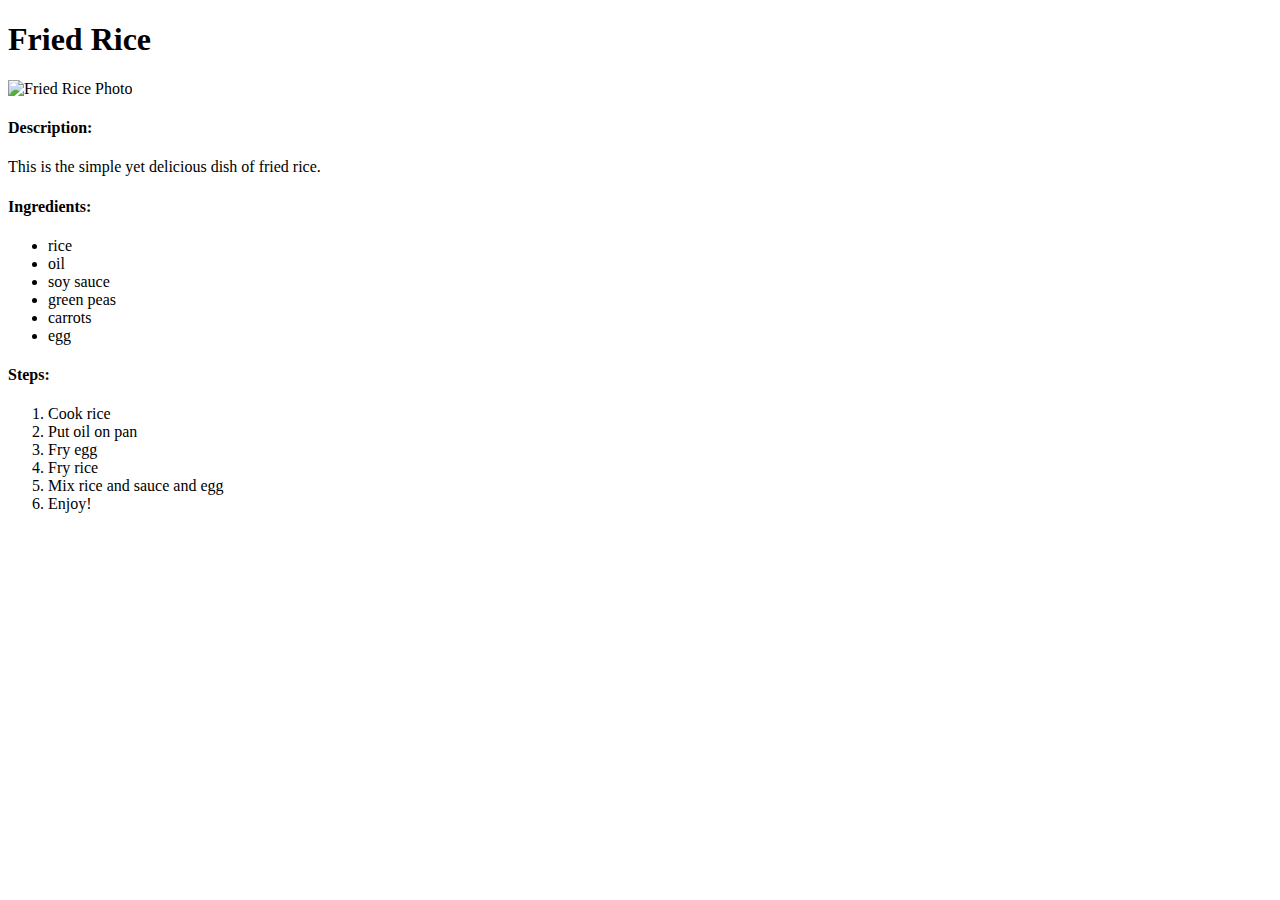
==== recipes/friedRice.html @ 4b7147d1 "This is the first draft of the folder with the recipes Each recipe is linked from the home page." ====
<!DOCTYPE html>
<html lang="en">
    <head>
        <meta charset="en">
        <title>Fried Rice</title>
    </head>
    <body>
        <h1>Fried Rice</h1>
        <img src="../Fried-Rice-9.webp" width = 500 alt="Fried Rice Photo">
        <h4>Description: </h4>
        <p>This is the simple yet delicious dish of fried rice. </p>
        <h4>Ingredients: </h4>
        <ul>
            <li>rice</li>
            <li>oil</li>
            <li>soy sauce</li>
            <li>green peas</li>
            <li>carrots</li>
            <li>egg</li>
        </ul>
        <h4>Steps: </h4>
        <ol>
            <li>Cook rice</li>
            <li>Put oil on pan</li>
            <li>Fry egg</li>
            <li>Fry rice</li>
            <li>Mix rice and sauce and egg</li>
            <li>Enjoy! </li>
        </ol>
    </body>
</html>
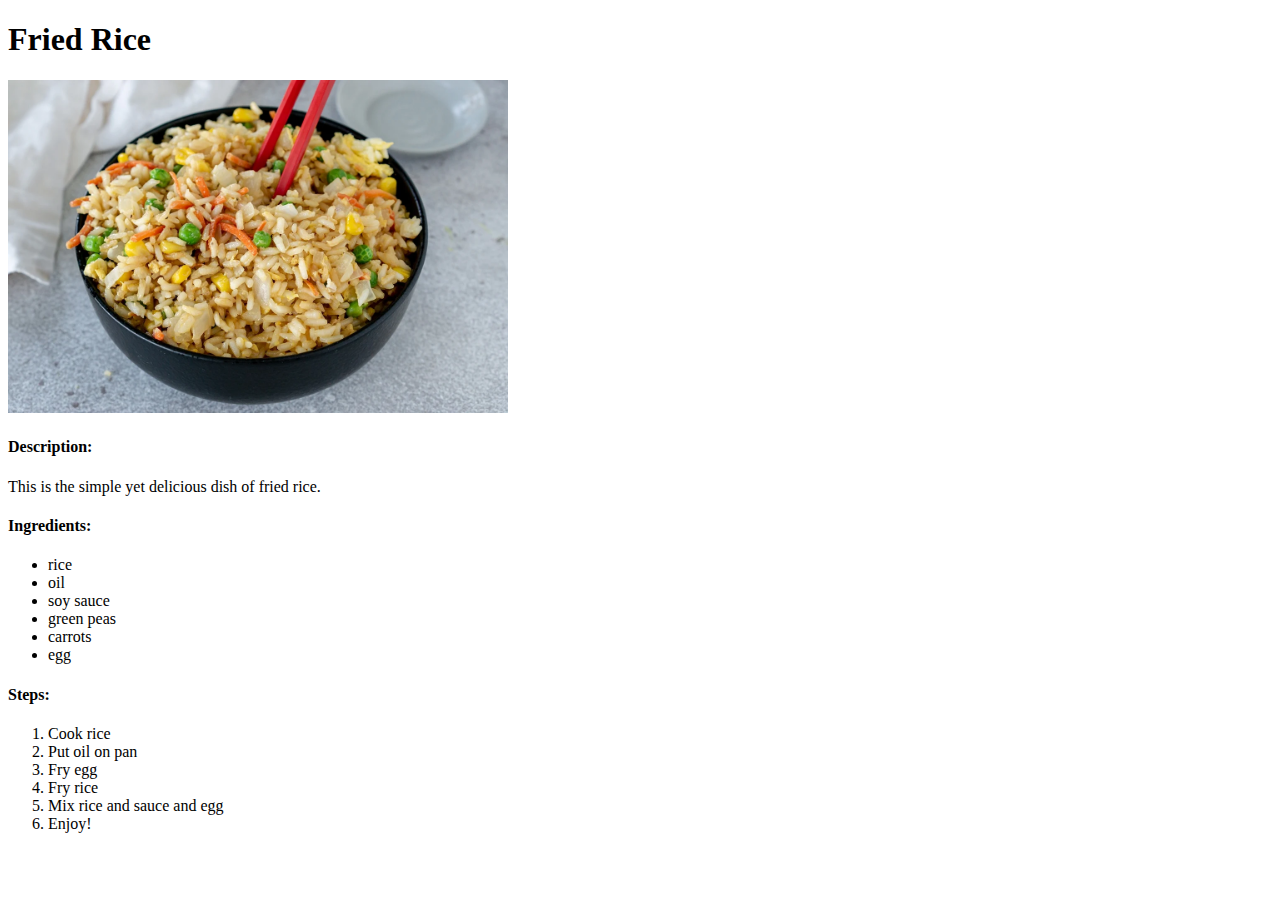
==== commit 87662bcc: "This is the fried rice webpage with CSS The webpage now has color and background color on it, like t" ====
--- a/recipes/friedRice.html
+++ b/recipes/friedRice.html
@@ -3,6 +3,7 @@
     <head>
         <meta charset="en">
         <title>Fried Rice</title>
+        <link rel = "stylesheet" href = "../styles.css"
     </head>
     <body>
         <h1>Fried Rice</h1>
@@ -10,7 +11,7 @@
         <h4>Description: </h4>
         <p>This is the simple yet delicious dish of fried rice. </p>
         <h4>Ingredients: </h4>
-        <ul>
+        <ul class = "list">
             <li>rice</li>
             <li>oil</li>
             <li>soy sauce</li>
